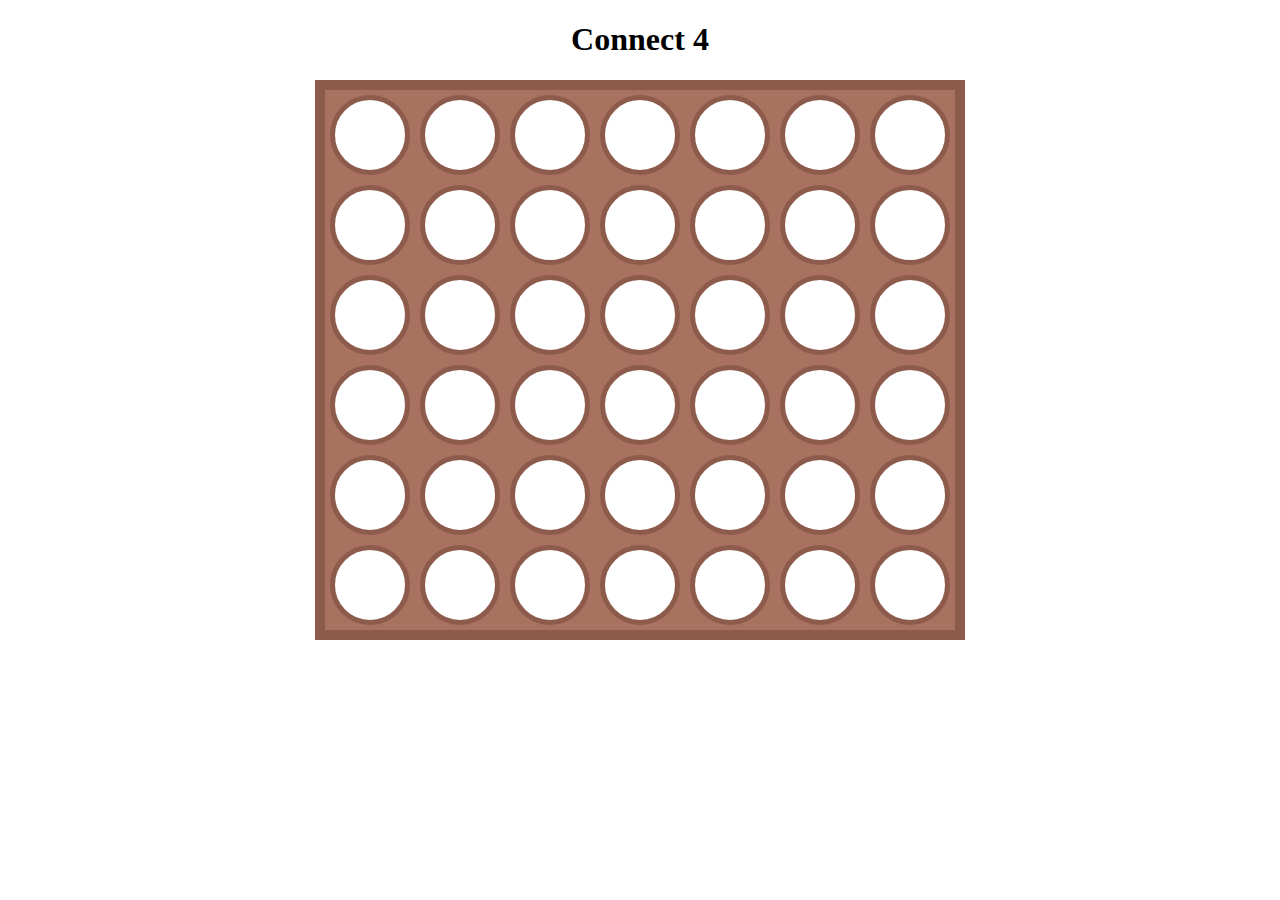
==== Connect4/index.html @ 55b6f720 "Add AA C4" ====
<!DOCTYPE html>
<html lang="en">
<head>
    <meta charset="UTF-8">
    <title>Connect Four</title>
    <link rel = "stylesheet" href = "style.css">
    <script src="script.js"></script>

</head>
<body id="bods">
    <h1>Connect 4</h1>
    <h2 id="winner"></h2>
<div id="board"></div>
    <div id="turnDisplay"></div>

</body>
</html>
---- Connect4/style.css ----
#bods{
   text-align:center;
}

#board{
    height: 540px;
    width: 630px;

    background-color:#A97160;
    border: 10px solid #8D5B4C;
    margin: 0 auto;
    display: flex;
    flex-wrap: wrap;
}
.title{
    height:70px;
    width: 70px;
    margin: 5px;

    background-color:white;
    border-radius: 50%;
    border: 5px solid #8D5B4C;
}
.red-piece{
    background-color: red;
}
.yellow-piece{
    background-color:yellow;
}
#turnDisplay{
    font-size: x-large;
}
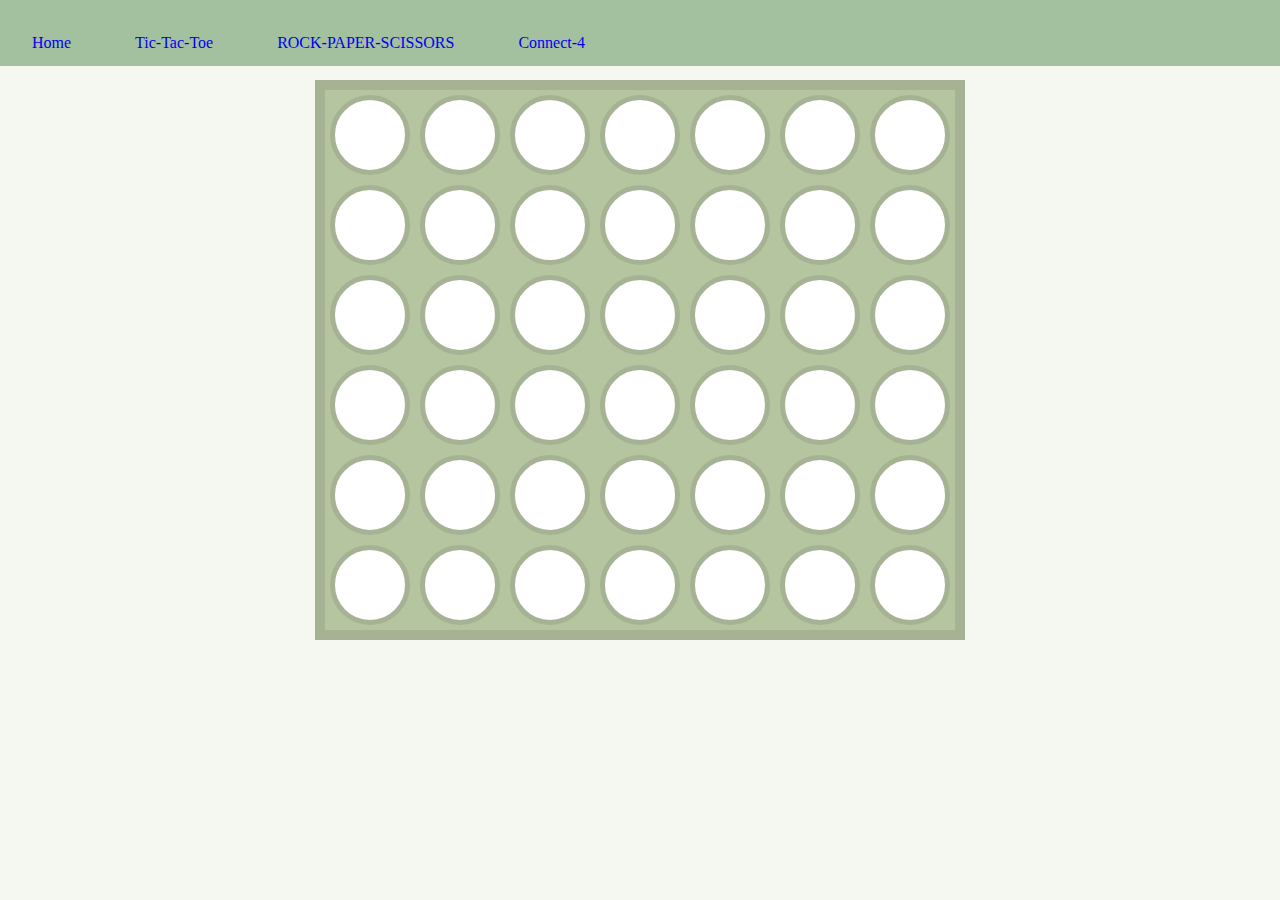
==== commit 9ce6cfe4: "somethings" ====
--- a/Connect4/index.html
+++ b/Connect4/index.html
@@ -8,6 +8,13 @@
 
 </head>
 <body id="bods">
+<div class="pages">
+    <li class="nclass"><a href = "..">Home</a></li>
+    <li class="nclass"><a href="../TicTacToe">Tic-Tac-Toe</a></li>
+    <li class="nclass"><a href="../RockPaperScissorsRules">ROCK-PAPER-SCISSORS</a></li>
+    <li class="nclass"><a href = "../Connect4Rules">Connect-4</a></li>
+
+</div>
     <h1>Connect 4</h1>
     <h2 id="winner"></h2>
 <div id="board"></div>
--- a/Connect4/style.css
+++ b/Connect4/style.css
@@ -1,13 +1,14 @@
 #bods{
    text-align:center;
+    background-color:#F4F8F1;
 }
 
 #board{
     height: 540px;
     width: 630px;
 
-    background-color:#A97160;
-    border: 10px solid #8D5B4C;
+    background-color: #b4c5a0ff;
+    border: 10px solid #a5b394ff;
     margin: 0 auto;
     display: flex;
     flex-wrap: wrap;
@@ -19,7 +20,7 @@
 
     background-color:white;
     border-radius: 50%;
-    border: 5px solid #8D5B4C;
+    border: 5px solid #a5b394ff;
 }
 .red-piece{
     background-color: red;
@@ -29,4 +30,31 @@
 }
 #turnDisplay{
     font-size: x-large;
+}
+.pages{
+    background-color: #A3C19F;
+    list-style-type: none;
+    margin:0;
+    position:fixed;
+    top:0;
+    width: 100%;
+    left:0;
+}
+.nclass {
+    background-color:#A3C19F;
+    float: left;
+    display: block;
+    color:Black;
+    text-align: center;
+    padding: 14px 16px;
+    text-decoration: none;
+    margin-top: 20px;
+}
+
+.nclass a {
+    padding: 16px 16px 16px 16px;
+    text-decoration: none;
+}
+.pages li a:hover{
+    background-color:#C1D7AE;
 }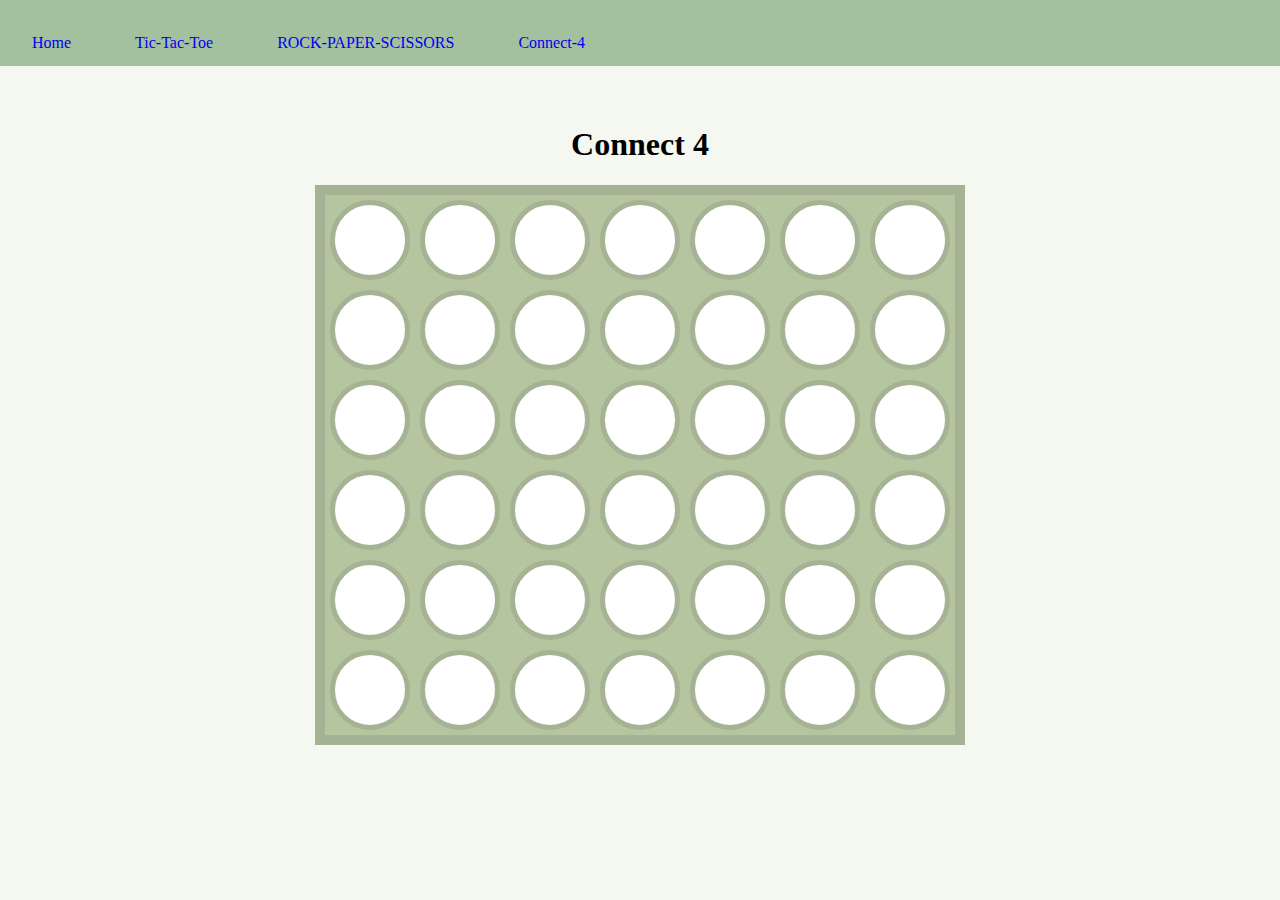
==== commit bef277c9: "styledone" ====
--- a/Connect4/index.html
+++ b/Connect4/index.html
@@ -15,7 +15,7 @@
     <li class="nclass"><a href = "../Connect4Rules">Connect-4</a></li>
 
 </div>
-    <h1>Connect 4</h1>
+    <h1 id="connector">Connect 4</h1>
     <h2 id="winner"></h2>
 <div id="board"></div>
     <div id="turnDisplay"></div>
--- a/Connect4/style.css
+++ b/Connect4/style.css
@@ -2,7 +2,9 @@
    text-align:center;
     background-color:#F4F8F1;
 }
-
+#connector{
+    margin-top:10%;
+}
 #board{
     height: 540px;
     width: 630px;
